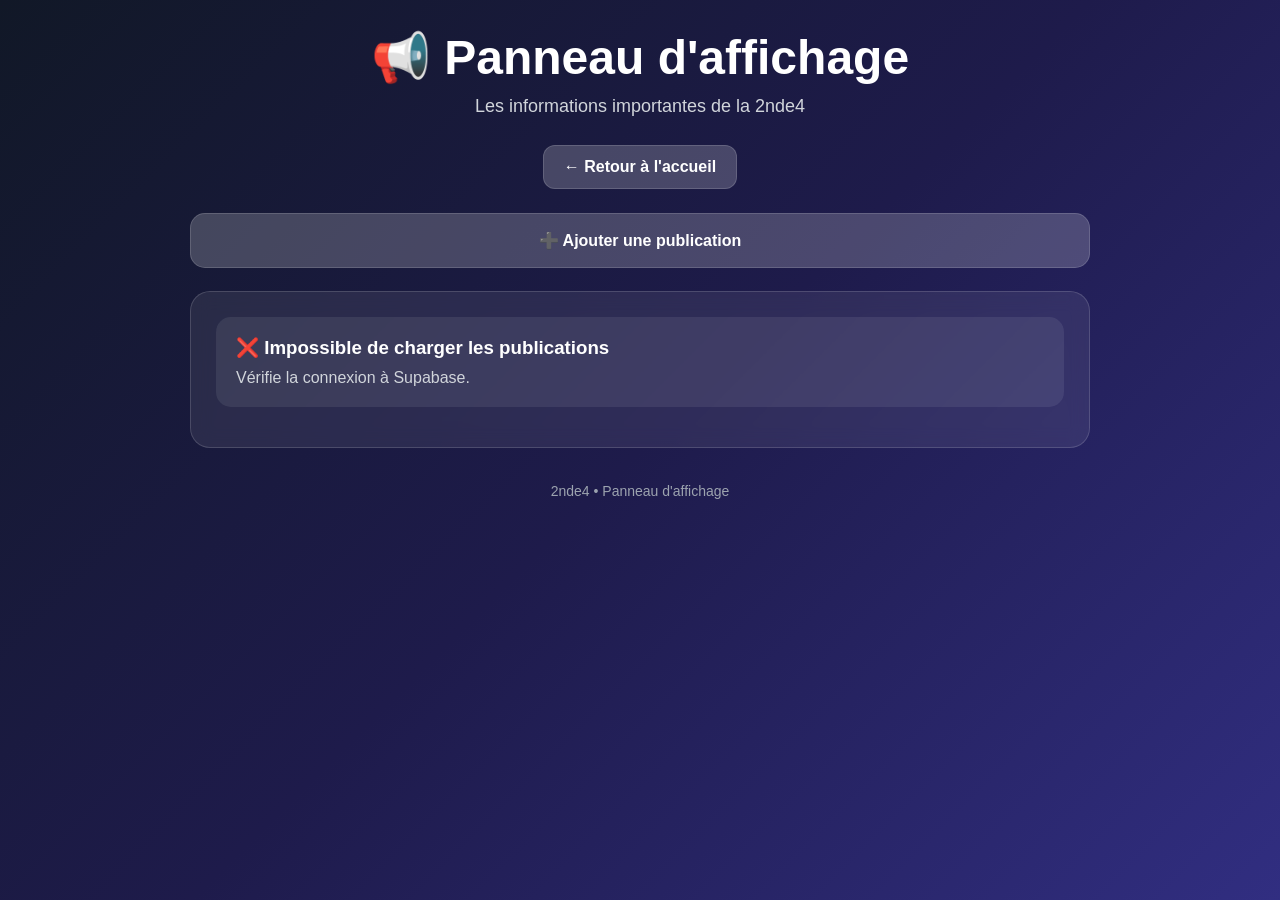
==== affichage.html @ 2724e39a "Premier commit" ====
<!DOCTYPE html>

<html lang="fr">

<head>
    <meta charset="UTF-8">
    <meta name="viewport" content="width=device-width, initial-scale=1.0">


<title>Panneau d'affichage • 2nde4</title>

<link rel="stylesheet" href="style.css">

</head>

<body>

<header>
    <h1>📢 Panneau d'affichage</h1>
    <p>Les informations importantes de la 2nde4</p>
</header>

<main>

    <a href="index.html" class="back-button">
        ← Retour à l'accueil
    </a>

    <button class="add-button" onclick="openForm()">
        ➕ Ajouter une publication
    </button>

    <section id="form-container" class="form-container">

        <h2>📝 Nouvelle publication</h2>

        <input
            type="text"
            id="title"
            placeholder="Titre de la publication"
        >

        <textarea
            id="content"
            placeholder="Écris ton message..."
        ></textarea>

        <div class="form-buttons">
            <button onclick="addPost()">Publier</button>
            <button onclick="closeForm()">Annuler</button>
        </div>

    </section>

    <section id="posts" class="panel"></section>

</main>

<footer>
    <p>2nde4 • Panneau d'affichage</p>
</footer>

<script src="script.js"></script>

</body>
</html>
---- style.css ----
* {
  box-sizing: border-box;
  margin: 0;
  padding: 0;
  }

body {
font-family: Arial, sans-serif;
min-height: 100vh;
background: linear-gradient(135deg, #111827, #1e1b4b, #312e81);
color: white;
text-align: center;
padding: 30px 15px;
}

header {
margin-bottom: 30px;
}

header h1 {
font-size: 48px;
margin-bottom: 10px;
}

header p {
color: #d1d5db;
font-size: 18px;
}

main {
max-width: 900px;
margin: auto;
}

section {
margin-bottom: 25px;
}

.welcome,
.panel {
background: rgba(255, 255, 255, 0.08);
border: 1px solid rgba(255, 255, 255, 0.15);
border-radius: 20px;
padding: 25px;
backdrop-filter: blur(10px);
}

h2 {
margin-bottom: 15px;
}

.welcome p {
color: #d1d5db;
}

.announcement {
text-align: left;
background: rgba(255, 255, 255, 0.08);
padding: 18px;
margin-top: 15px;
border-radius: 15px;
}

.announcement h3 {
margin-bottom: 7px;
}

.announcement p {
color: #d1d5db;
}

.buttons {
display: grid;
grid-template-columns: repeat(2, 1fr);
gap: 15px;
}

button {
border: none;
border-radius: 15px;
padding: 18px;
font-size: 16px;
font-weight: bold;
color: white;
background: rgba(255, 255, 255, 0.12);
border: 1px solid rgba(255, 255, 255, 0.15);
cursor: pointer;
transition: 0.25s;
}

button:hover {
transform: translateY(-3px);
background: rgba(255, 255, 255, 0.2);
}

footer {
margin-top: 35px;
color: #9ca3af;
font-size: 14px;
}

#date {
margin-top: 5px;
}

@media (max-width: 600px) {

header h1 {
    font-size: 38px;
}

.buttons {
    grid-template-columns: 1fr;
}

}
.back-button {
display: inline-block;
margin-bottom: 25px;
padding: 12px 20px;
border-radius: 12px;
background: rgba(255, 255, 255, 0.1);
border: 1px solid rgba(255, 255, 255, 0.15);
color: white;
text-decoration: none;
font-weight: bold;
transition: 0.25s;
}

.back-button {
transform: translateY(-2px);
background: rgba(255, 255, 255, 0.2);
}

.announcement small {
display: block;
margin-top: 12px;
color: #9ca3af;
}

.menu-button {
    display: block;
    text-decoration: none;
    color: white;
    background: rgba(255, 255, 255, 0.12);
    border: 1px solid rgba(255, 255, 255, 0.15);
    border-radius: 15px;
    padding: 18px;
    margin-bottom: 15px;
    font-size: 16px;
    font-weight: bold;
    transition: 0.25s;
}

.menu-button:hover {
    transform: translateY(-3px);
    background: rgba(255, 255, 255, 0.2);
}

.add-button {
width: 100%;
margin-bottom: 20px;
border: none;
border-radius: 15px;
padding: 17px;
font-size: 16px;
font-weight: bold;
color: white;
background: rgba(255, 255, 255, 0.12);
border: 1px solid rgba(255, 255, 255, 0.15);
cursor: pointer;
transition: 0.25s;
}

.add-button {
transform: translateY(-3px);
background: rgba(255, 255, 255, 0.2);
}

.form-container {
display: none;
background: rgba(255, 255, 255, 0.08);
border: 1px solid rgba(255, 255, 255, 0.15);
border-radius: 20px;
padding: 25px;
margin-bottom: 25px;
backdrop-filter: blur(10px);
}

.form-container input,
.form-container textarea {
width: 100%;
margin-top: 15px;
padding: 14px;
border: none;
border-radius: 12px;
background: rgba(255, 255, 255, 0.1);
color: white;
font-size: 15px;
outline: none;
}

.form-container textarea {
min-height: 120px;
resize: vertical;
}

.form-container input::placeholder,
.form-container textarea::placeholder {
color: #aaa;
}

.form-buttons {
display: flex;
gap: 10px;
margin-top: 15px;
}

.form-buttons button {
flex: 1;
}

.post {
text-align: left;
background: rgba(255, 255, 255, 0.08);
padding: 20px;
margin-bottom: 15px;
border-radius: 15px;
}

.post h3 {
margin-bottom: 10px;
}

.post p {
color: #d1d5db;
white-space: pre-wrap;
}

.post small {
display: block;
margin-top: 12px;
color: #9ca3af;
}
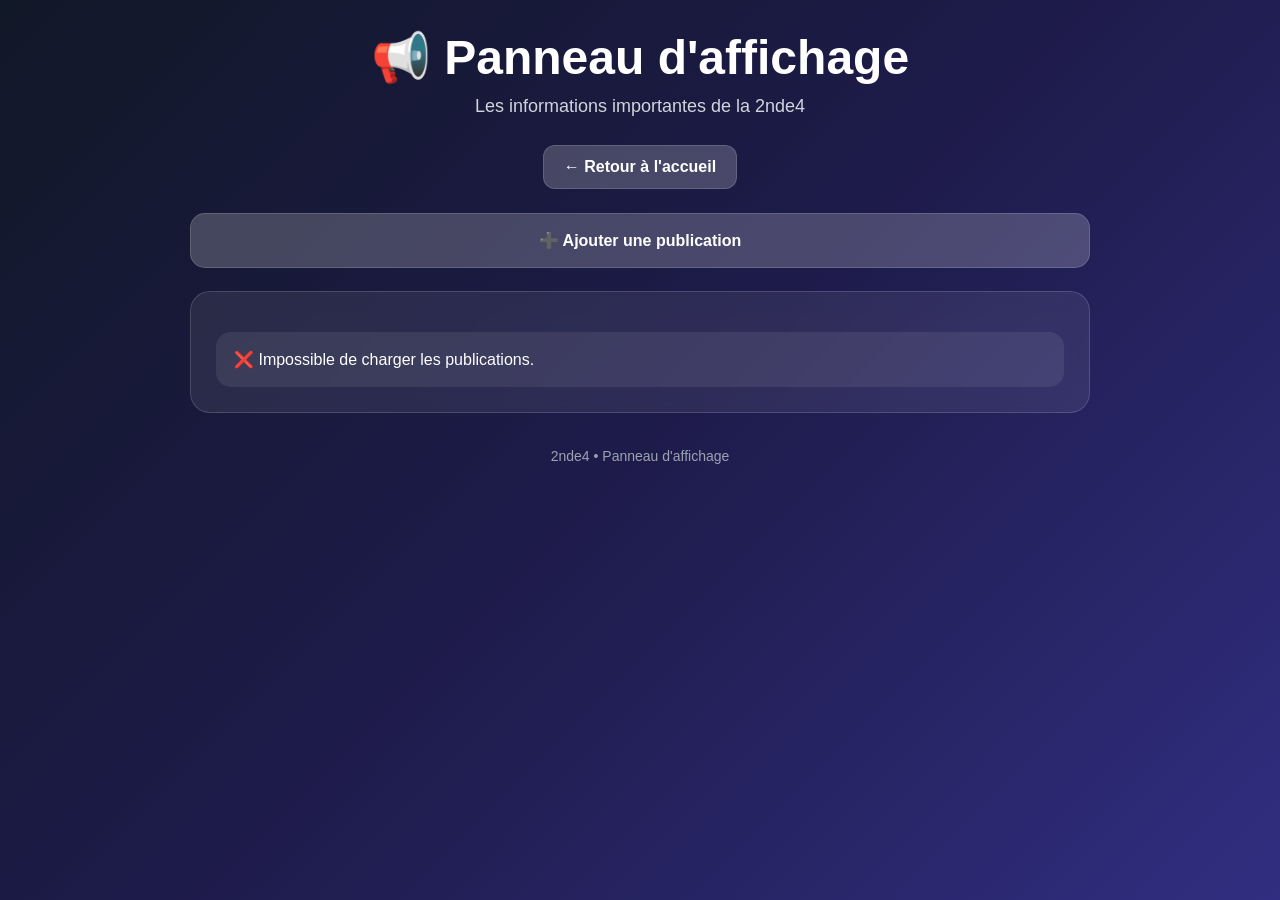
==== commit 75191664: "Ajout des likes" ====
--- a/affichage.html
+++ b/affichage.html
@@ -34,16 +34,11 @@
 
         <h2>📝 Nouvelle publication</h2>
 
-        <input
-            type="text"
-            id="title"
-            placeholder="Titre de la publication"
-        >
+        <input type="text" id="author" placeholder="Indiquez votre nom/prénom" required>
 
-        <textarea
-            id="content"
-            placeholder="Écris ton message..."
-        ></textarea>
+<input type="text" id="title" placeholder="Titre de la publication" required>
+
+<textarea id="content" placeholder="Votre message..." required></textarea>
 
         <div class="form-buttons">
             <button onclick="addPost()">Publier</button>
